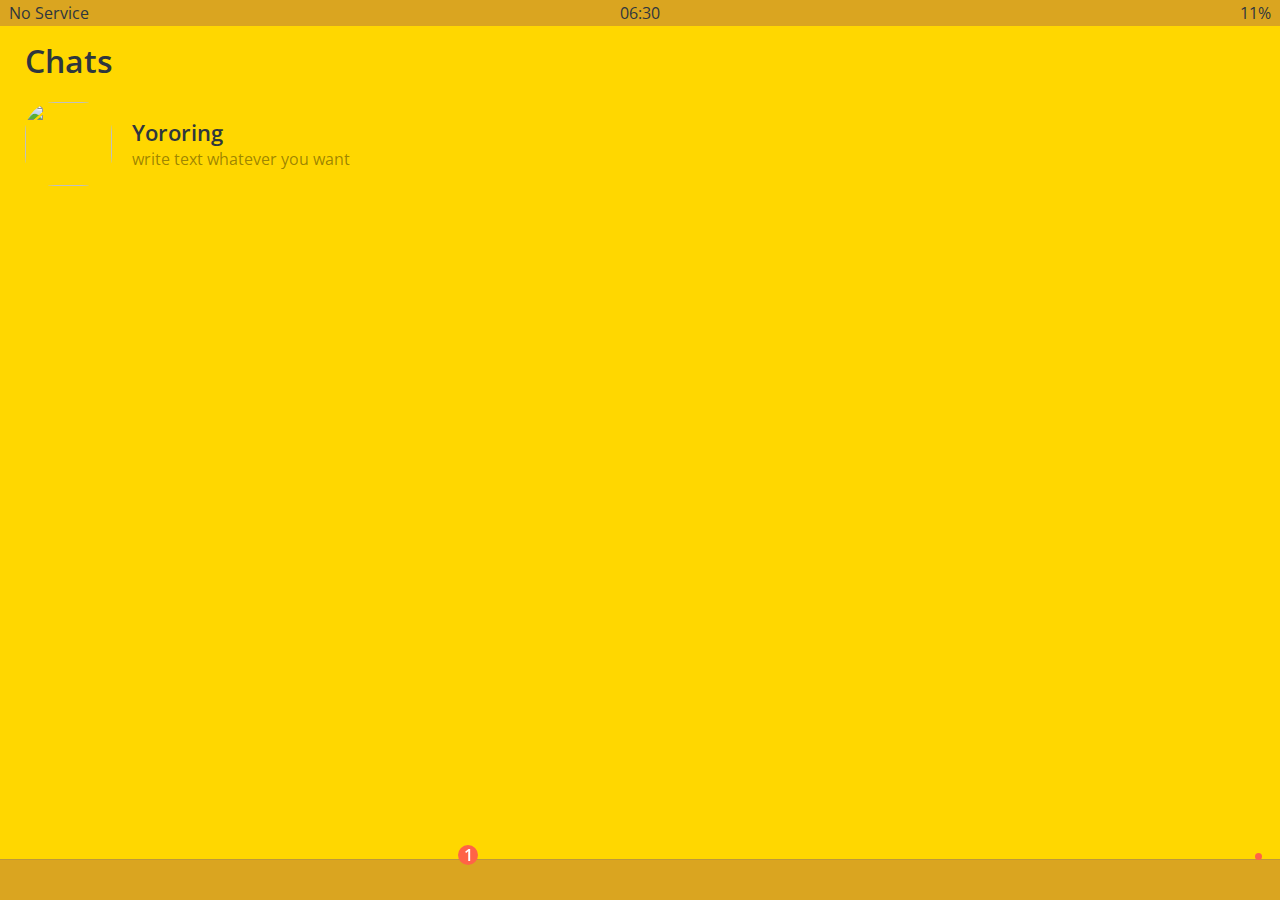
==== chat.html @ 2086d820 "Create chats" ====
<!DOCTYPE html>
<html lang="en">
<head>
    <link rel="stylesheet" href="css/style.css"/>
    <meta charset="UTF-8">
    <meta http-equiv="X-UA-Compatible" content="IE=edge">
    <meta name="viewport" content="width=device-width, initial-scale=1.0">
    <title>Freinds KoKoA Clone</title>
</head>
<body>
    <div class="status-bar">
        <div class="status-bar__column">
            <span>No Service</span>
            <i class="fas fa-wifi"></i>
        </div>
        <div class="status-bar__column">
            <span>06:30</span>
        </div>
        <div class="status-bar__column">
            <span>11%</span>
            <i class="fa-solid fa-battery-empty"></i>
            <i class="fas fa-bolt"></i>
        </div>
    </div>

    <header class="screen-header">
        <h1 class="screen-header__title">Chats</h1>
        <div class="screen-header__icons">
            <span><i class="fas fa-search fa-lg"></i></span>
            <span><i class="far fa-comment-dots fa-lg"></i></span>
            <span><i class="fas fa-music fa-lg"></i></span>
            <span><i class="fas fa-cog fa-lg"></i></span>
        </div>
    </header>

    <main class="main-screen">
        <div class="user-component">
            <div class="user-component__column">
                <img src="https://avatars3.githubusercontent.com/u/3612017"
                 class="user-component__avatar user-component__avatar"/>
                <div class="user-component__text">
                    <h4 class="user-component__title">Yororing</h4>
                    <h6 class="user-component__subtitle">write text whatever you want</h6>
                </div>
            </div>
            <div class="user-component__column"></div>
        </div>
    </main>
    

    <nav class="nav">
        <ul class="nav__list">
            <li class="nav__btn">
                <a class="nav__link" href="freinds.html">
                <i class="far fa-user fa-2x"></i>
            </a>
            </li>
            <li class="nav__btn"><a class="nav__link" href="chat.html">
                <span class="nav__notification">1</span>
                <i class="fas fa-comment fa-2x"></i>
                
                </a>
            </li>
            <li class="nav__btn">
                <a class="nav__link" href="find.html">
                    <i class="fas fa-search fa-2x"></i>
                </a>
            </li>
            <li class="nav__btn">
                <a class="nav__link" href="more.html">
                    <span class="nav__dots"></span>
                    <i class="fas fa-ellipsis-h fa-2x"></i>
                </a>
            </li>
        </ul>
    </nav>

    <script src="https://kit.fontawesome.com/77ec046610.js" 
            crossorigin="anonymous">
    </script>
</body>
</html>
---- css/style.css ----
@import url("https://fonts.googleapis.com/css2?family=Open+Sans:wght@400;600&display=swap");
@import "reset.css";
@import "variables.css";
/*Components First*/
@import "Component/status.css";
@import "Component/nav-bar.css";
@import "Component/screen-header.css";
/*Screens Second*/
@import "Screens/login.css";
@import "Screens/freinds.css";
@import "Component/user-component.css";

body {
    color: #2e363e;
    background-color: gold;
    font-family: -apple-system, BlinkMacSystemFont, 'Segoe UI', Roboto, Oxygen, Ubuntu, Cantarell, 'Open Sans', 'Helvetica Neue', sans-serif;
}
.main-screen{
    padding: 0px var(--horizontal-space);
}
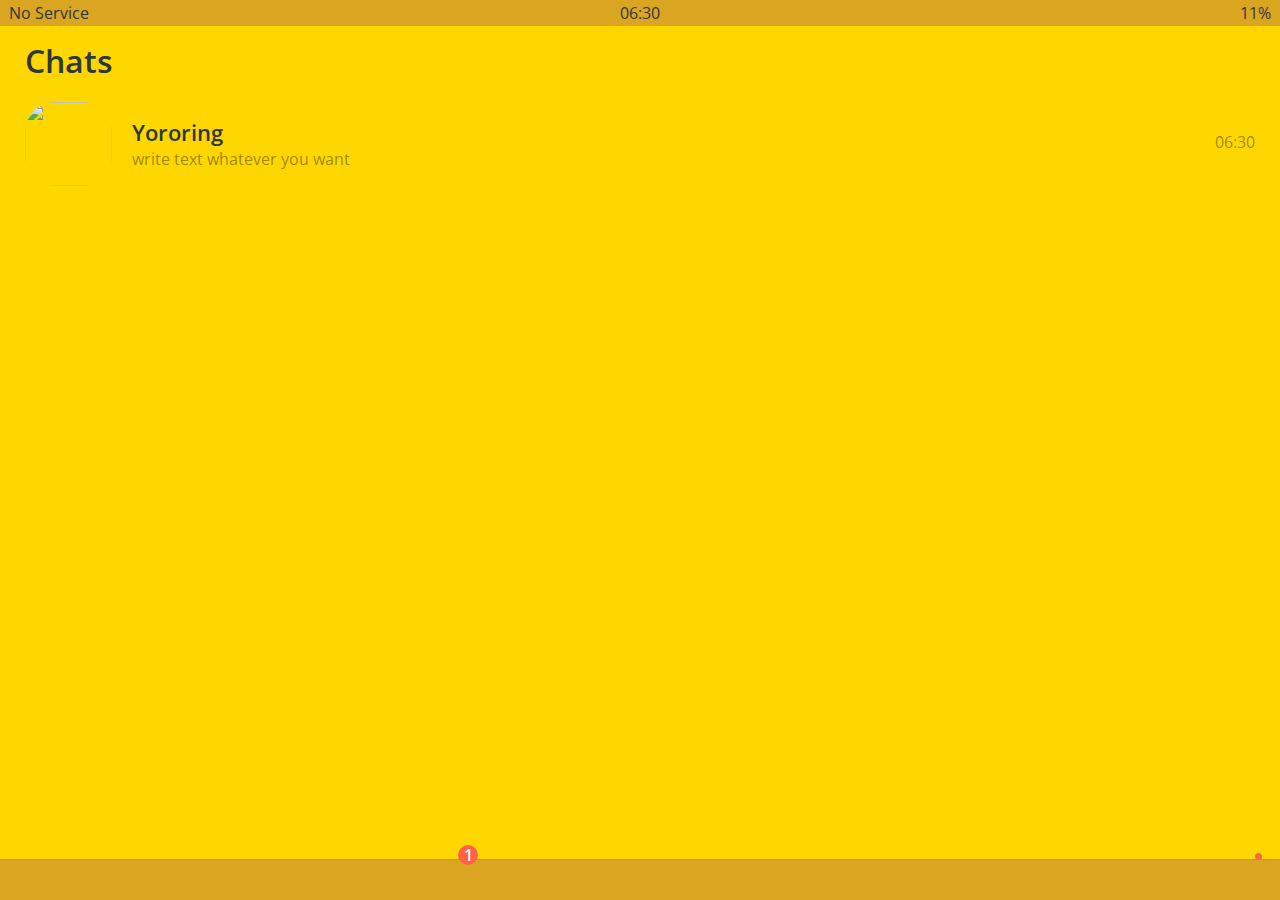
==== commit 3147a7a1: "Create find" ====
--- a/chat.html
+++ b/chat.html
@@ -5,7 +5,7 @@
     <meta charset="UTF-8">
     <meta http-equiv="X-UA-Compatible" content="IE=edge">
     <meta name="viewport" content="width=device-width, initial-scale=1.0">
-    <title>Freinds KoKoA Clone</title>
+    <title>Chats KoKoA Clone</title>
 </head>
 <body>
     <div class="status-bar">
@@ -43,11 +43,13 @@
                     <h6 class="user-component__subtitle">write text whatever you want</h6>
                 </div>
             </div>
-            <div class="user-component__column"></div>
+            <div class="user-component__column">
+                <span class="user-component__time">06:30</span>
+                <span class="badge">1</span>
+            </div>
         </div>
     </main>
     
-
     <nav class="nav">
         <ul class="nav__list">
             <li class="nav__btn">
@@ -55,10 +57,10 @@
                 <i class="far fa-user fa-2x"></i>
             </a>
             </li>
-            <li class="nav__btn"><a class="nav__link" href="chat.html">
-                <span class="nav__notification">1</span>
-                <i class="fas fa-comment fa-2x"></i>
-                
+            <li class="nav__btn">
+                <a class="nav__link" href="chat.html">
+                    <span class="nav__notification badge">1</span>
+                    <i class="fas fa-comment fa-2x"></i>
                 </a>
             </li>
             <li class="nav__btn">
--- a/css/style.css
+++ b/css/style.css
@@ -5,10 +5,15 @@
 @import "Component/status.css";
 @import "Component/nav-bar.css";
 @import "Component/screen-header.css";
+@import "Component/user-component.css";
+@import "Component/badge.css";
+@import "Component/icon-row.css";
 /*Screens Second*/
 @import "Screens/login.css";
 @import "Screens/freinds.css";
-@import "Component/user-component.css";
+@import "Screens/find.css";
+@import "Screens/more.css";
+
 
 body {
     color: #2e363e;
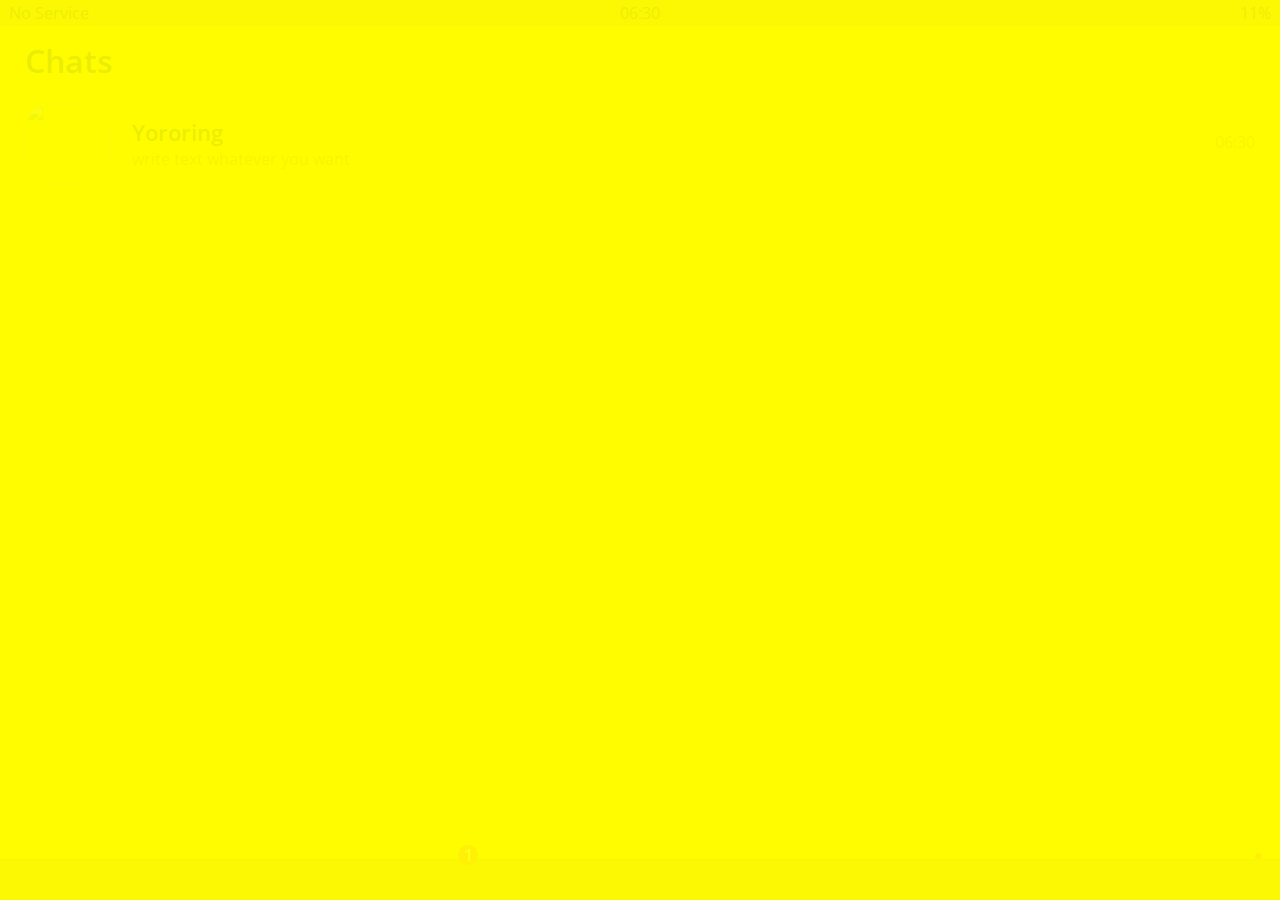
==== commit 2fb923fb: "Add animations" ====
--- a/chat.html
+++ b/chat.html
@@ -29,12 +29,17 @@
             <span><i class="fas fa-search fa-lg"></i></span>
             <span><i class="far fa-comment-dots fa-lg"></i></span>
             <span><i class="fas fa-music fa-lg"></i></span>
-            <span><i class="fas fa-cog fa-lg"></i></span>
+            <span>
+                <a href="setting.html">
+                    <i class="fas fa-cog fa-lg"></i>
+                </a>
+            </span>
         </div>
     </header>
 
     <main class="main-screen">
-        <div class="user-component">
+        <a href="chatting.html">
+            <div class="user-component">
             <div class="user-component__column">
                 <img src="https://avatars3.githubusercontent.com/u/3612017"
                  class="user-component__avatar user-component__avatar"/>
@@ -47,7 +52,8 @@
                 <span class="user-component__time">06:30</span>
                 <span class="badge">1</span>
             </div>
-        </div>
+            </div>
+        </a>
     </main>
     
     <nav class="nav">
@@ -77,6 +83,10 @@
         </ul>
     </nav>
 
+    <div id="splash-screen">
+        <i class="fas fa-comment-dots fa-lg"></i>
+    </div>
+    
     <script src="https://kit.fontawesome.com/77ec046610.js" 
             crossorigin="anonymous">
     </script>
--- a/css/style.css
+++ b/css/style.css
@@ -8,12 +8,14 @@
 @import "Component/user-component.css";
 @import "Component/badge.css";
 @import "Component/icon-row.css";
+@import "Component/alt-screen-header.css";
 /*Screens Second*/
 @import "Screens/login.css";
 @import "Screens/freinds.css";
 @import "Screens/find.css";
 @import "Screens/more.css";
-
+@import "Screens/setting.css";
+@import "Screens/chatting.css";
 
 body {
     color: #2e363e;
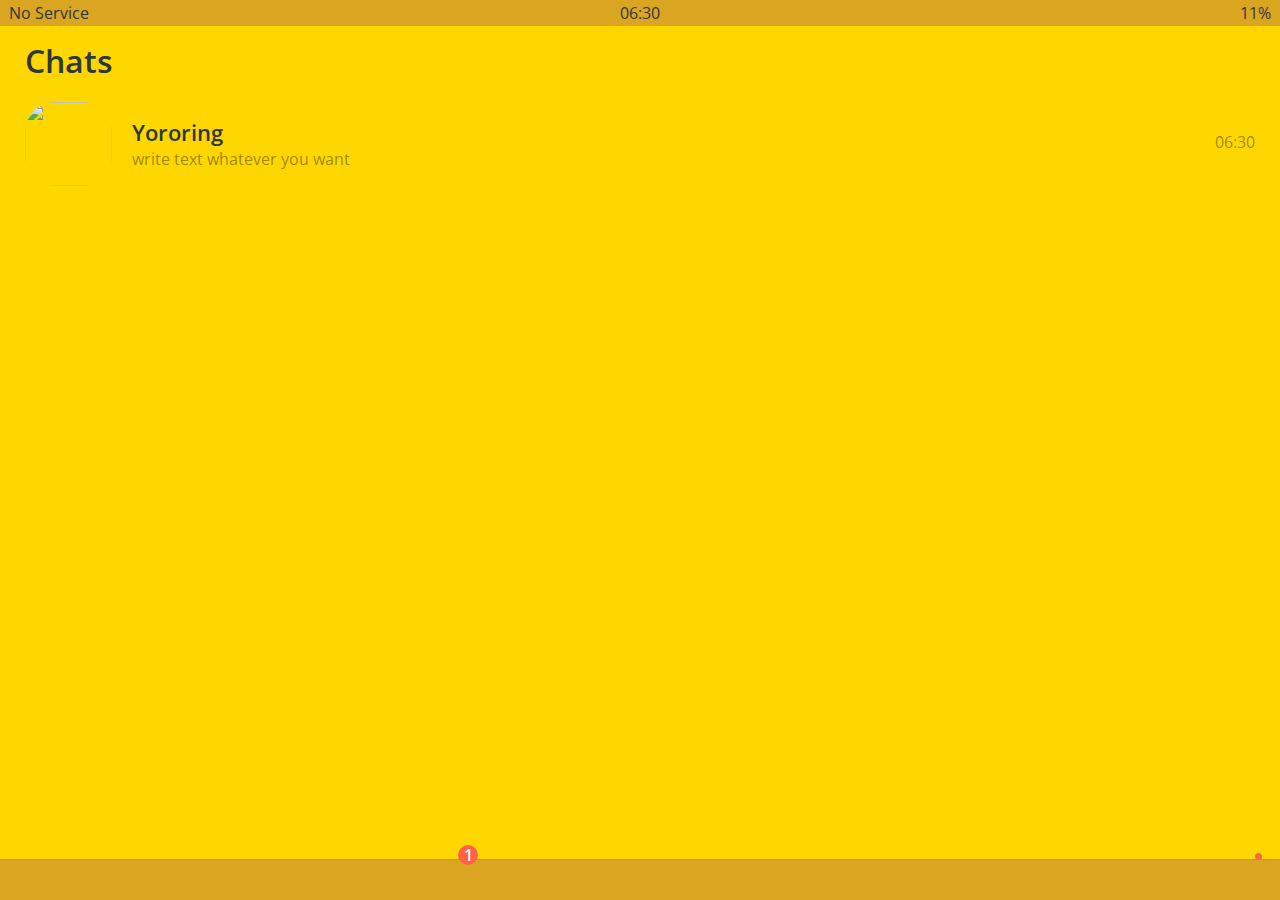
==== commit 1ff4e3c3: "Change animation" ====
--- a/chat.html
+++ b/chat.html
@@ -83,10 +83,6 @@
         </ul>
     </nav>
 
-    <div id="splash-screen">
-        <i class="fas fa-comment-dots fa-lg"></i>
-    </div>
-    
     <script src="https://kit.fontawesome.com/77ec046610.js" 
             crossorigin="anonymous">
     </script>
